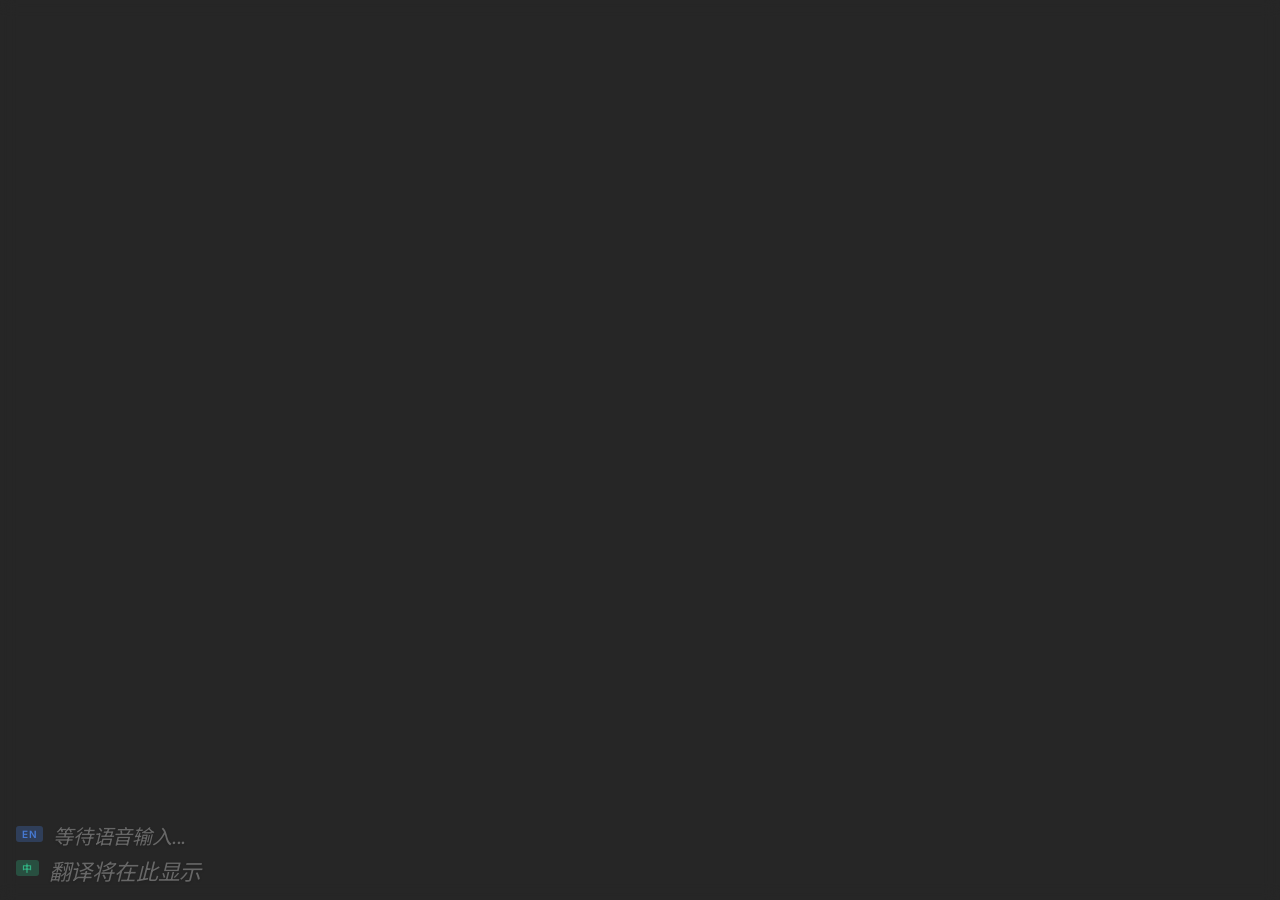
==== static/pip.html @ 533a6f5b "feat: 产品形态重构 - 标签页音频捕获 + 画中画浮动字幕 ## 标题 产品形态重构：从嵌入式视频改为标签页音频捕获 + 画中画浮动字幕  ## 功能描述 用户在任何网站看视频（YouTube/" ====
<!DOCTYPE html>
<html lang="zh-CN">
<head>
    <meta charset="UTF-8">
    <meta name="viewport" content="width=device-width, initial-scale=1.0">
    <title>SimulCast 字幕</title>
    <link rel="preconnect" href="https://fonts.googleapis.com">
    <link rel="preconnect" href="https://fonts.gstatic.com" crossorigin>
    <link href="https://fonts.googleapis.com/css2?family=Inter:wght@400;500;600;700&family=Noto+Sans+SC:wght@400;500;600;700&display=swap" rel="stylesheet">
    <style>
        *, *::before, *::after { margin: 0; padding: 0; box-sizing: border-box; }

        :root {
            --font-sans: 'Inter', 'Noto Sans SC', -apple-system, sans-serif;
        }

        body {
            font-family: var(--font-sans);
            background: rgba(0, 0, 0, 0.85);
            color: #fff;
            overflow: hidden;
            user-select: none;
            -webkit-user-select: none;
            height: 100vh;
            display: flex;
            flex-direction: column;
            justify-content: flex-end;
            padding: 12px 16px;
            backdrop-filter: blur(8px);
            -webkit-backdrop-filter: blur(8px);
        }

        .subtitle-container {
            display: flex;
            flex-direction: column;
            gap: 6px;
        }

        .subtitle-row {
            display: flex;
            align-items: flex-start;
            gap: 10px;
            line-height: 1.4;
        }

        .subtitle-tag {
            flex-shrink: 0;
            font-size: 10px;
            font-weight: 600;
            padding: 1px 6px;
            border-radius: 3px;
            letter-spacing: 0.5px;
            margin-top: 3px;
            opacity: 0.8;
        }

        .tag-en { background: rgba(79, 143, 255, 0.3); color: #4f8fff; }
        .tag-zh { background: rgba(52, 211, 153, 0.3); color: #34d399; }

        .subtitle-text {
            flex: 1;
            font-size: 20px;
            font-weight: 500;
            letter-spacing: -0.2px;
            text-shadow: 0 1px 3px rgba(0,0,0,0.6);
            min-height: 24px;
            word-break: break-word;
        }

        .subtitle-text.zh {
            font-size: 22px;
            font-weight: 600;
        }

        .placeholder {
            opacity: 0.3;
            font-weight: 400;
            font-style: italic;
        }

        .segment {
            display: inline;
            margin-right: 4px;
            transition: opacity 0.2s;
        }

        .segment.interim {
            opacity: 0.5;
            font-style: italic;
        }

        .segment.final {
            opacity: 1;
            font-style: normal;
        }

        .segment.corrected {
            animation: flash 0.5s ease;
        }

        @keyframes flash {
            0% { background: rgba(79, 143, 255, 0.4); border-radius: 3px; }
            100% { background: transparent; }
        }

        /* 大字模式 */
        .font-large .subtitle-text { font-size: 26px; }
        .font-large .subtitle-text.zh { font-size: 28px; }

        /* 叠加模式 */
        .mode-overlay body {
            background: linear-gradient(to top, rgba(0,0,0,0.9) 0%, rgba(0,0,0,0.4) 60%, transparent 100%);
        }
    </style>
</head>
<body>
    <div class="subtitle-container">
        <div class="subtitle-row" id="en-row">
            <span class="subtitle-tag tag-en">EN</span>
            <div class="subtitle-text" id="en-text">
                <span class="placeholder">等待语音输入...</span>
            </div>
        </div>
        <div class="subtitle-row" id="zh-row">
            <span class="subtitle-tag tag-zh">中</span>
            <div class="subtitle-text zh" id="zh-text">
                <span class="placeholder">翻译将在此显示</span>
            </div>
        </div>
    </div>

    <script>
        /**
         * 画中画字幕窗口 — 接收主页面广播的翻译结果
         */

        const enText = document.getElementById('en-text');
        const zhText = document.getElementById('zh-text');
        const container = document.querySelector('.subtitle-container');

        let settings = { fontSize: 'medium', mode: 'bottom' };

        // 监听主页面设置
        const bcSettings = new BroadcastChannel('simulcast-settings');
        bcSettings.onmessage = (e) => {
            settings = { ...settings, ...e.data };
            document.documentElement.className = '';
            if (settings.fontSize !== 'medium') {
                document.documentElement.classList.add(`font-${settings.fontSize}`);
            }
            if (settings.mode === 'overlay') {
                document.documentElement.classList.add('mode-overlay');
            }
        };

        // 监听翻译结果
        const bcTranslate = new BroadcastChannel('simulcast-translate');
        bcTranslate.onmessage = (e) => {
            const { en_text, zh_text, type } = e.data;
            if (en_text) appendSegment(enText, en_text, type);
            if (zh_text) appendSegment(zhText, zh_text, type);
        };

        function appendSegment(el, text, type) {
            const placeholder = el.querySelector('.placeholder');
            if (placeholder) placeholder.remove();

            if (type === 'final') {
                const interim = el.querySelector('.segment.interim');
                if (interim) {
                    interim.textContent = text;
                    interim.classList.remove('interim');
                    interim.classList.add('final');
                    return;
                }
                const seg = document.createElement('span');
                seg.className = 'segment final';
                seg.textContent = text;
                el.appendChild(seg);
            } else if (type === 'corrected') {
                const finals = el.querySelectorAll('.segment.final');
                const last = finals[finals.length - 1];
                if (last) {
                    last.textContent = text;
                    last.classList.add('corrected');
                    setTimeout(() => last.classList.remove('corrected'), 500);
                }
            } else {
                let interim = el.querySelector('.segment.interim');
                if (!interim) {
                    interim = document.createElement('span');
                    interim.className = 'segment interim';
                    el.appendChild(interim);
                }
                interim.textContent = text;
            }
        }

        console.log('SimulCast 字幕窗口已就绪');
    </script>
</body>
</html>
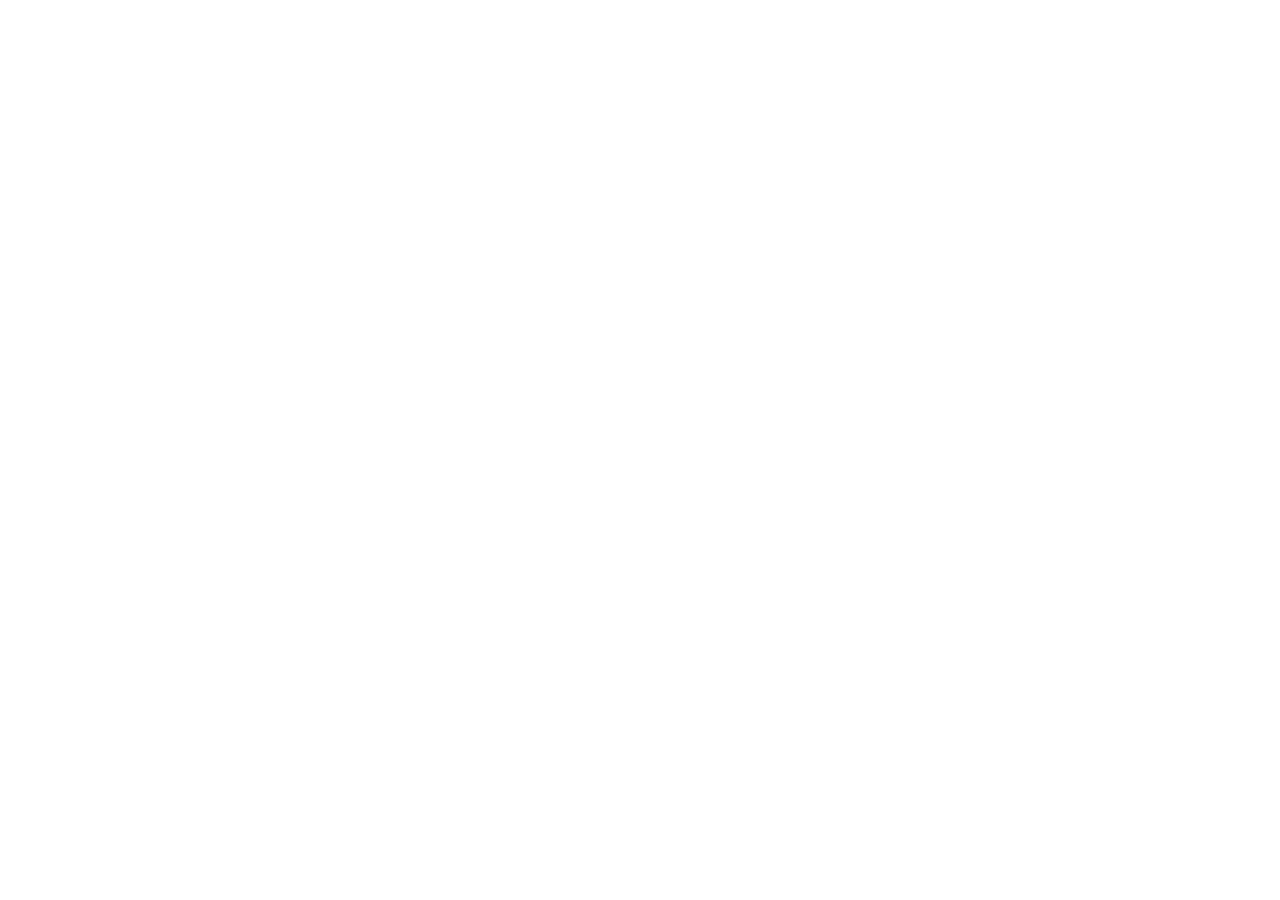
==== commit 765b19f2: "feat: 视频搬运 + 字幕一体化 + Babelfish 风格毛玻璃字幕 - 改为视频搬运模式：选标签页后视频搬到本页面，字幕叠在视频上 - 字幕采用 Babelfish 风格毛玻璃效果（blur" ====
--- a/static/pip.html
+++ b/static/pip.html
@@ -4,199 +4,205 @@
     <meta charset="UTF-8">
     <meta name="viewport" content="width=device-width, initial-scale=1.0">
     <title>SimulCast 字幕</title>
-    <link rel="preconnect" href="https://fonts.googleapis.com">
-    <link rel="preconnect" href="https://fonts.gstatic.com" crossorigin>
-    <link href="https://fonts.googleapis.com/css2?family=Inter:wght@400;500;600;700&family=Noto+Sans+SC:wght@400;500;600;700&display=swap" rel="stylesheet">
     <style>
+        /* ============================================
+           Babelfish 风格：毛玻璃悬浮字幕条
+           ============================================ */
         *, *::before, *::after { margin: 0; padding: 0; box-sizing: border-box; }
 
-        :root {
-            --font-sans: 'Inter', 'Noto Sans SC', -apple-system, sans-serif;
-        }
-
-        body {
-            font-family: var(--font-sans);
-            background: rgba(0, 0, 0, 0.85);
+        html, body {
+            font-family: -apple-system, BlinkMacSystemFont, 'PingFang SC', 'Noto Sans SC', 'Helvetica Neue', sans-serif;
+            background: transparent;
             color: #fff;
             overflow: hidden;
             user-select: none;
             -webkit-user-select: none;
+            width: 100vw;
             height: 100vh;
-            display: flex;
-            flex-direction: column;
-            justify-content: flex-end;
-            padding: 12px 16px;
-            backdrop-filter: blur(8px);
-            -webkit-backdrop-filter: blur(8px);
-        }
-
-        .subtitle-container {
-            display: flex;
-            flex-direction: column;
-            gap: 6px;
-        }
-
-        .subtitle-row {
-            display: flex;
-            align-items: flex-start;
-            gap: 10px;
+        }
+
+        /* ── 悬浮字幕容器 ── */
+        .overlay {
+            position: fixed;
+            left: 0; right: 0; bottom: 32px;
+            margin: 0 auto;
+            max-width: min(80vw, 1100px);
+            width: fit-content;
+            padding: 14px 26px;
+            background: rgba(15, 17, 22, 0.82);
+            backdrop-filter: blur(22px) saturate(140%);
+            -webkit-backdrop-filter: blur(22px) saturate(140%);
+            border: 1px solid rgba(255, 255, 255, 0.08);
+            border-radius: 16px;
+            box-shadow: 0 16px 50px rgba(0, 0, 0, 0.45);
+            text-align: center;
+            /* 默认隐藏，有内容时显示 */
+            opacity: 0;
+            transform: translateY(8px);
+            transition: opacity 0.35s ease, transform 0.35s ease;
+            pointer-events: none;
+        }
+
+        .overlay.visible {
+            opacity: 1;
+            transform: translateY(0);
+        }
+
+        /* ── 英文原文（小字，半透明） ── */
+        .overlay__source {
+            font-size: 14px;
+            font-weight: 400;
+            color: rgba(255, 255, 255, 0.6);
             line-height: 1.4;
-        }
-
-        .subtitle-tag {
-            flex-shrink: 0;
-            font-size: 10px;
+            text-shadow: 0 1px 2px rgba(0, 0, 0, 0.6);
+            margin-bottom: 2px;
+            min-height: 0;
+        }
+
+        .overlay__source:empty {
+            display: none;
+        }
+
+        /* ── 中文翻译（大字，纯白粗体） ── */
+        .overlay__target {
+            font-size: 24px;
             font-weight: 600;
-            padding: 1px 6px;
-            border-radius: 3px;
-            letter-spacing: 0.5px;
-            margin-top: 3px;
-            opacity: 0.8;
-        }
-
-        .tag-en { background: rgba(79, 143, 255, 0.3); color: #4f8fff; }
-        .tag-zh { background: rgba(52, 211, 153, 0.3); color: #34d399; }
-
-        .subtitle-text {
-            flex: 1;
-            font-size: 20px;
-            font-weight: 500;
-            letter-spacing: -0.2px;
-            text-shadow: 0 1px 3px rgba(0,0,0,0.6);
-            min-height: 24px;
-            word-break: break-word;
-        }
-
-        .subtitle-text.zh {
-            font-size: 22px;
-            font-weight: 600;
-        }
-
-        .placeholder {
-            opacity: 0.3;
-            font-weight: 400;
-            font-style: italic;
-        }
-
-        .segment {
-            display: inline;
-            margin-right: 4px;
-            transition: opacity 0.2s;
-        }
-
-        .segment.interim {
-            opacity: 0.5;
-            font-style: italic;
-        }
-
-        .segment.final {
-            opacity: 1;
-            font-style: normal;
-        }
-
-        .segment.corrected {
-            animation: flash 0.5s ease;
-        }
-
-        @keyframes flash {
-            0% { background: rgba(79, 143, 255, 0.4); border-radius: 3px; }
-            100% { background: transparent; }
-        }
-
-        /* 大字模式 */
-        .font-large .subtitle-text { font-size: 26px; }
-        .font-large .subtitle-text.zh { font-size: 28px; }
-
-        /* 叠加模式 */
-        .mode-overlay body {
-            background: linear-gradient(to top, rgba(0,0,0,0.9) 0%, rgba(0,0,0,0.4) 60%, transparent 100%);
+            color: #ffffff;
+            line-height: 1.35;
+            letter-spacing: 0.2px;
+            text-shadow: 0 2px 6px rgba(0, 0, 0, 0.6);
+            min-height: 0;
+        }
+
+        .overlay__target:empty {
+            display: none;
+        }
+
+        /* ── interim 半透明 ── */
+        .overlay__source.interim { opacity: 0.45; }
+        .overlay__target.interim { opacity: 0.45; }
+
+        /* ── 占位符 ── */
+        .overlay__target[data-state="connecting"]::before {
+            content: '正在连接...';
+            opacity: 0.6;
+        }
+
+        /* ── 纠错闪烁 ── */
+        .overlay.corrected {
+            animation: flash-correct 0.5s ease;
+        }
+
+        @keyframes flash-correct {
+            0%   { border-color: rgba(91, 140, 255, 0.5); }
+            100% { border-color: rgba(255, 255, 255, 0.08); }
         }
     </style>
 </head>
 <body>
-    <div class="subtitle-container">
-        <div class="subtitle-row" id="en-row">
-            <span class="subtitle-tag tag-en">EN</span>
-            <div class="subtitle-text" id="en-text">
-                <span class="placeholder">等待语音输入...</span>
-            </div>
-        </div>
-        <div class="subtitle-row" id="zh-row">
-            <span class="subtitle-tag tag-zh">中</span>
-            <div class="subtitle-text zh" id="zh-text">
-                <span class="placeholder">翻译将在此显示</span>
-            </div>
-        </div>
+    <div class="overlay" id="overlay">
+        <div class="overlay__source" id="source"></div>
+        <div class="overlay__target" id="target"></div>
     </div>
 
     <script>
-        /**
-         * 画中画字幕窗口 — 接收主页面广播的翻译结果
-         */
-
-        const enText = document.getElementById('en-text');
-        const zhText = document.getElementById('zh-text');
-        const container = document.querySelector('.subtitle-container');
-
-        let settings = { fontSize: 'medium', mode: 'bottom' };
-
-        // 监听主页面设置
+        const overlay = document.getElementById('overlay');
+        const source  = document.getElementById('source');
+        const target  = document.getElementById('target');
+
+        // ── 常量（与 Babelfish 一致） ──
+        const SEGMENT_GAP_MS = 1500;   // 1.5 秒无新内容 → 清空字幕
+        const FADE_AFTER_MS  = 6000;   // 6 秒无活动 → 隐藏 overlay
+        const MAX_LEN        = 240;    // 最大字符数
+
+        // ── 状态 ──
+        let sourceText = '';
+        let targetText = '';
+        let segmentTimer = null;
+        let fadeTimer    = null;
+
+        // ── 监听设置 ──
         const bcSettings = new BroadcastChannel('simulcast-settings');
         bcSettings.onmessage = (e) => {
-            settings = { ...settings, ...e.data };
-            document.documentElement.className = '';
-            if (settings.fontSize !== 'medium') {
-                document.documentElement.classList.add(`font-${settings.fontSize}`);
-            }
-            if (settings.mode === 'overlay') {
-                document.documentElement.classList.add('mode-overlay');
-            }
+            // 预留：字号等设置
         };
 
-        // 监听翻译结果
+        // ── 监听翻译结果 ──
         const bcTranslate = new BroadcastChannel('simulcast-translate');
         bcTranslate.onmessage = (e) => {
             const { en_text, zh_text, type } = e.data;
-            if (en_text) appendSegment(enText, en_text, type);
-            if (zh_text) appendSegment(zhText, zh_text, type);
+            if (en_text) handleDelta('en', en_text, type);
+            if (zh_text) handleDelta('zh', zh_text, type);
         };
 
-        function appendSegment(el, text, type) {
-            const placeholder = el.querySelector('.placeholder');
-            if (placeholder) placeholder.remove();
-
-            if (type === 'final') {
-                const interim = el.querySelector('.segment.interim');
-                if (interim) {
-                    interim.textContent = text;
-                    interim.classList.remove('interim');
-                    interim.classList.add('final');
-                    return;
-                }
-                const seg = document.createElement('span');
-                seg.className = 'segment final';
-                seg.textContent = text;
-                el.appendChild(seg);
-            } else if (type === 'corrected') {
-                const finals = el.querySelectorAll('.segment.final');
-                const last = finals[finals.length - 1];
-                if (last) {
-                    last.textContent = text;
-                    last.classList.add('corrected');
-                    setTimeout(() => last.classList.remove('corrected'), 500);
+        function handleDelta(lang, text, type) {
+            // 显示 overlay
+            overlay.classList.add('visible');
+
+            // 重置定时器
+            resetTimers();
+
+            if (lang === 'en') {
+                if (type === 'interim') {
+                    sourceText = text;
+                    source.textContent = trim(sourceText);
+                    source.classList.add('interim');
+                } else if (type === 'final' || type === 'corrected') {
+                    sourceText = text;
+                    source.textContent = trim(sourceText);
+                    source.classList.remove('interim');
                 }
             } else {
-                let interim = el.querySelector('.segment.interim');
-                if (!interim) {
-                    interim = document.createElement('span');
-                    interim.className = 'segment interim';
-                    el.appendChild(interim);
+                if (type === 'interim') {
+                    targetText = text;
+                    target.textContent = trim(targetText);
+                    target.classList.add('interim');
+                    target.removeAttribute('data-state');
+                } else if (type === 'final') {
+                    targetText = text;
+                    target.textContent = trim(targetText);
+                    target.classList.remove('interim');
+                    target.removeAttribute('data-state');
+                } else if (type === 'corrected') {
+                    targetText = text;
+                    target.textContent = trim(targetText);
+                    target.classList.remove('interim');
+                    target.removeAttribute('data-state');
+                    overlay.classList.add('corrected');
+                    setTimeout(() => overlay.classList.remove('corrected'), 500);
                 }
-                interim.textContent = text;
             }
         }
 
-        console.log('SimulCast 字幕窗口已就绪');
+        function trim(text) {
+            if (text.length > MAX_LEN) return '...' + text.slice(text.length - MAX_LEN);
+            return text;
+        }
+
+        function resetTimers() {
+            // 清除旧定时器
+            if (segmentTimer) clearTimeout(segmentTimer);
+            if (fadeTimer) clearTimeout(fadeTimer);
+
+            // 1.5 秒无新内容 → 清空字幕
+            segmentTimer = setTimeout(() => {
+                sourceText = '';
+                targetText = '';
+                source.textContent = '';
+                target.textContent = '';
+                target.setAttribute('data-state', 'connecting');
+            }, SEGMENT_GAP_MS);
+
+            // 6 秒无活动 → 隐藏 overlay
+            fadeTimer = setTimeout(() => {
+                overlay.classList.remove('visible');
+            }, FADE_AFTER_MS);
+        }
+
+        // 初始化：显示 connecting 状态
+        target.setAttribute('data-state', 'connecting');
+
+        console.log('SimulCast 悬浮字幕已就绪（Babelfish 风格）');
     </script>
 </body>
 </html>
